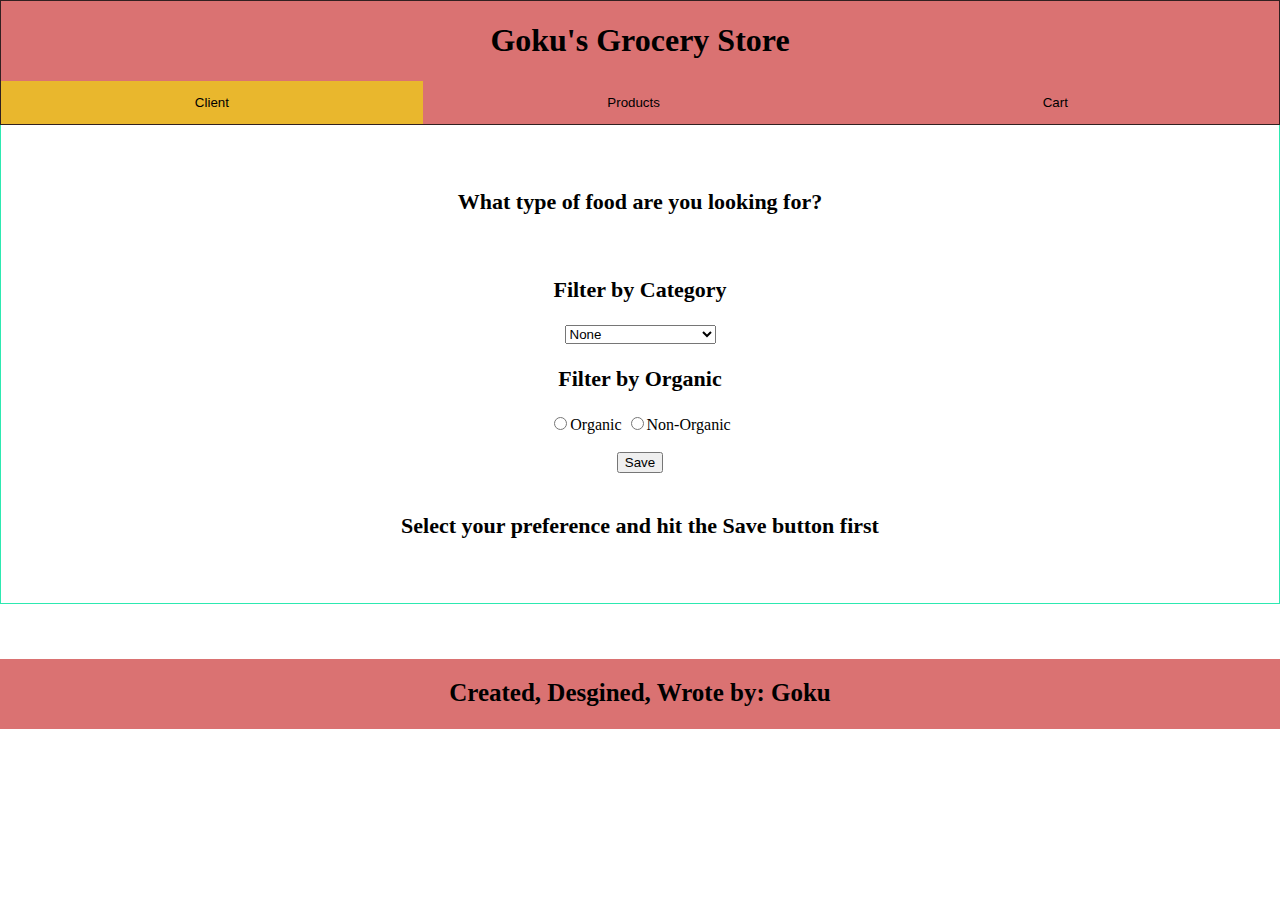
==== SEG-Module2/index.html @ 5b1a62fc "Add files via upload" ====
<!DOCTYPE html>
<html lang="en">
<head>
    <meta charset="UTF-8">
    <meta http-equiv="X-UA-Compatible" content="IE=edge">
    <meta name="viewport" content="width=device-width, initial-scale=1.0">
    <title>Grocery List</title>
    <link rel="stylesheet" href="style.css">
</head>
</head>
<body>
    <div class="container">
        <div class="header">
            <div class="tab">
                <h1>Goku's Grocery Store</h1>
                <button class="tablinks" id="gang" onclick="openTabs(event, 'Client')">Client</button>
                <button class="tablinks" onclick="openTabs(event, 'Products')">Products</button>
                <button class="tablinks" onclick="openTabs(event, 'Cart')">Cart</button>

            </div>
        </div>


        <div class="info">
            <div class="box">
                <div id="Client" class="tabcontent">
                    <br>
                    <br>
                    
                    <p>What type of food are you looking for?</p>
                    <br>
                    
                    <p>Filter by Category</p>
                    <select id="selectOption">
                        <option value="None">None</option>
                        <option value="Lactose">Lactose Free</option>
                        <option value="NutFree">Nut Free</option>
                        <option value="Both">Lactose and Nut Free</option>
                    </select>
                    <br>
                    <p>Filter by Organic</p>
                    <input type="radio" name="org" value="yes">Organic
                    <input type="radio" name="org" value="no">Non-Organic

                    <br>
                    <br>
                    <input type="submit" value="Save" onclick="populateListProductChoices('selectOption', 'org', 'displayProduct')">
                    <br>
                    <br>
                    <p id="papa">Select your preference and hit the Save button first </p>
                    <br>
                    <br>
                </div>
                  
                <div id="Products" class="tabcontent">
                    <h3>Products </h3>
                    <p>These are the products targeted for you based on your selection</p>
                    <br>
                    <br>
                    <div id="displayProduct"></div>
                    <br>
                    
                    <button id="addCart" type="button" class="block" onclick="selectedItems()">
                        Add selected items to cart.
                    </button>
                    <br>
                    <br>
                </div>
                  
                <div id="Cart" class="tabcontent">
                    <h3>Cart</h3>
                    <p>You have selected:</p>
                    <div id="displayCart"></div>
                </div>

            </div>
        </div>
    </div>
    <br>
    <br>
    <br>
    <br>
    <div class="footer">
        <h4>Created, Desgined, Wrote by: Goku</h4>
    </div>

    <script src="gang.js"></script>
    <script src="products.js"></script>
</body>
</html>
---- SEG-Module2/style.css ----
body,html {
    margin:0;
    padding:0;
}

.tab {
    overflow: hidden;
    border: 1px solid rgb(49, 32, 32);
    background-color: rgb(218, 114, 114);
}


.tab button {
    text-align: center;
    background-color: inherit;
    float: left;
    border: none;
    outline: none;

    width: 33%;
    cursor: pointer;
    padding: 14px 30px;
    transition: 0.6s;
}

.tab h1{
    text-align: center;
}

/* Change background color of buttons on hover */
.tab button:hover {
    background-color: rgb(218, 114, 114);
    font-size: 20px;
}

/* Create an active/current tablink class */
.tab button.active {
    background-color: rgb(233, 183, 45);
}

/* Style the tab content */
.tabcontent {
    display: none;
    padding: 6px 12px;
    border: 1px solid rgb(45, 233, 177);
    border-top: none;
}

.box{
    text-align: center;
}

#addCart{
    background-color: rgb(233, 183, 45);
    height: 50px;
    width: 250px;
}

.productbox{
    position: relative;
    border: 1px solid rgb(45, 233, 177);
    background-color: rgb(218, 114, 114);
    
    width: 50%;
    left: 50%;
   
    transform: translate(-50%);
    border-radius: 20px;
}

.anotherproductbox{
    position: relative;
    border: 1px solid rgb(45, 233, 177);
    background-color: rgb(218, 114, 114);
    
    width: 40%;
    left: 50%;
   
    transform: translate(-50%);
    border-radius: 20px;
}

.footer{
    margin-top: -50px;
    text-align: center;
    font-size: 25px;
    background-color: rgb(218, 114, 114);
    height: 70px;
    color: black;
}

.footer h4{
    padding-top: 20px;
}

#Client p{
    font-size: 22px;
    font-weight: bold;
    
}

#papa{
    font-weight: bold;
}
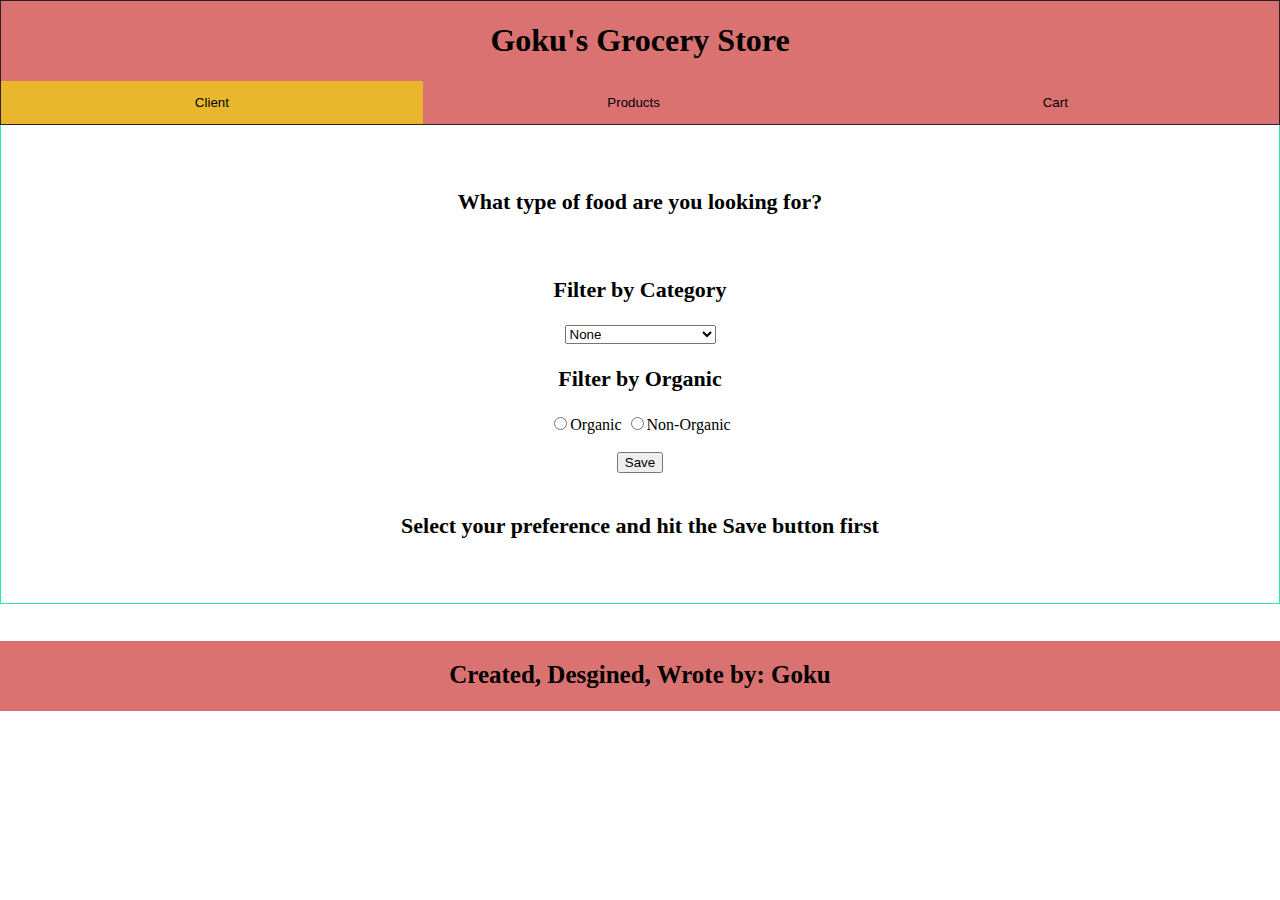
==== commit 769f307e: "Update index.html" ====
--- a/SEG-Module2/index.html
+++ b/SEG-Module2/index.html
@@ -78,7 +78,7 @@
     </div>
     <br>
     <br>
-    <br>
+    
     <br>
     <div class="footer">
         <h4>Created, Desgined, Wrote by: Goku</h4>
@@ -87,4 +87,4 @@
     <script src="gang.js"></script>
     <script src="products.js"></script>
 </body>
-</html>+</html>
